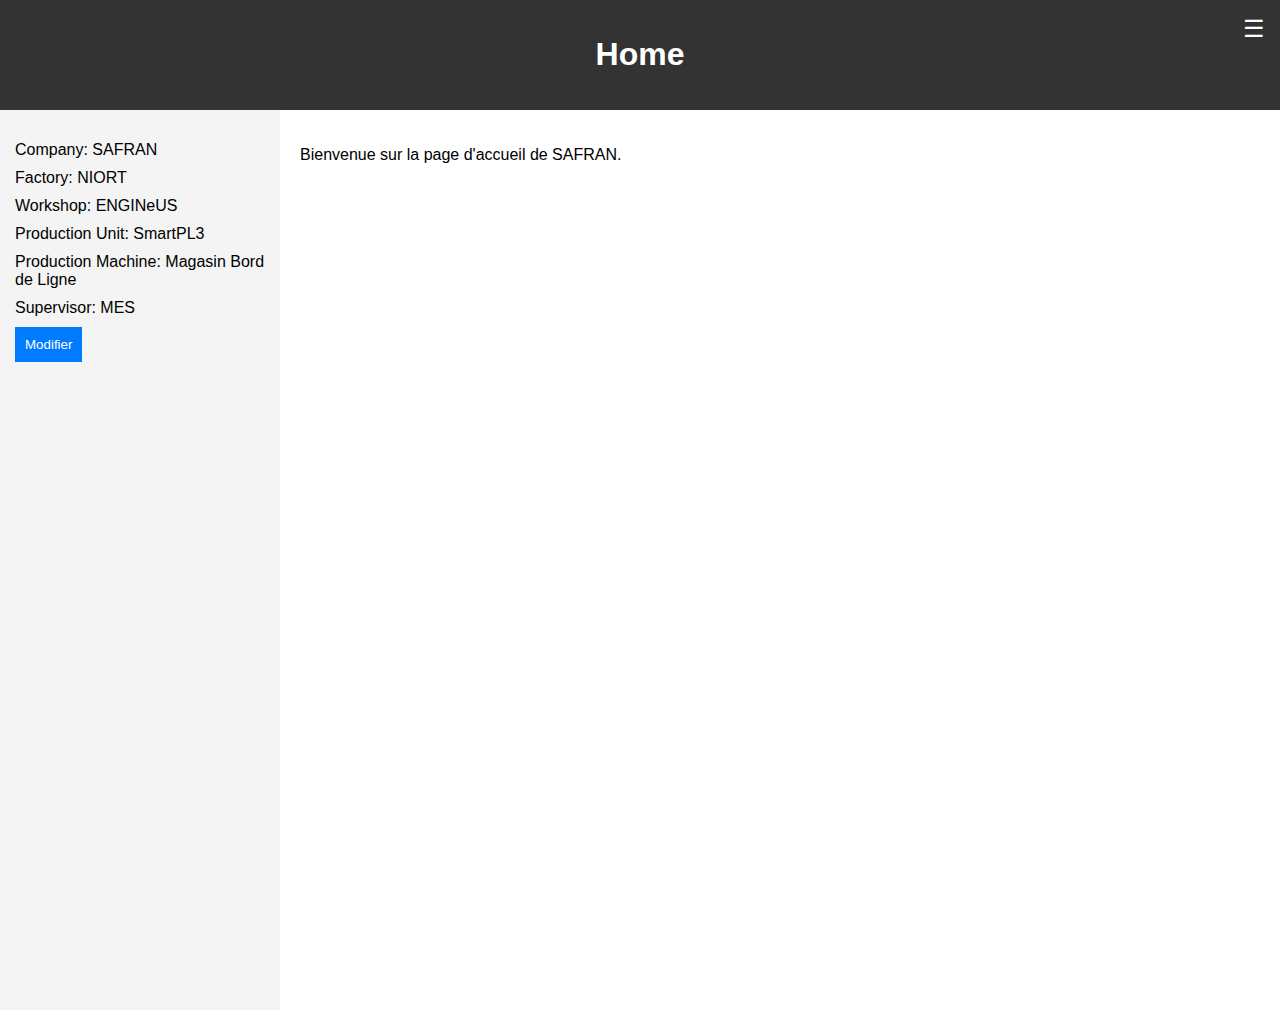
==== index.html @ 9d29e684 "Add files via upload" ====
<!DOCTYPE html>
<html lang="fr">
<head>
    <meta charset="UTF-8">
    <meta name="viewport" content="width=device-width, initial-scale=1.0">
    <title>Home - SAFRAN</title>
    <link rel="stylesheet" href="styles.css">
</head>
<body>
    <header>
        <div class="burger-menu" onclick="toggleBurgerMenu()">☰</div>
        <h1>Home</h1>
    </header>
    <div class="container">
<nav class="sidebar">
    <ul>
        <li id="company">Company: SAFRAN</li>
        <li id="factory">Factory: NIORT</li>
        <li id="workshop">Workshop: ENGINeUS</li>
        <li id="productionUnit">Production Unit: SmartPL3</li>
        <li id="productionMachine">Production Machine: Magasin Bord de Ligne</li>
        <li id="supervisor">Supervisor: MES</li>
        <li><button onclick="editInfo()">Modifier</button></li>
    </ul>
</nav>
        <main>
            <p>Bienvenue sur la page d'accueil de SAFRAN.</p>
        </main>
    </div>
    <script src="script.js"></script>
</body>
</html>
---- styles.css ----
body {
    font-family: Arial, sans-serif;
    margin: 0;
    padding: 0;
}

header {
    background-color: #333;
    color: white;
    padding: 15px;
    text-align: center;
    position: relative;
}

.burger-menu {
    position: absolute;
    top: 15px;
    right: 15px;
    font-size: 24px;
    cursor: pointer;
}

.container {
    display: flex;
    height: 100vh;
}

.sidebar {
    width: 250px;
    background-color: #f4f4f4;
    padding: 15px;
}

.sidebar ul {
    list-style-type: none;
    padding: 0;
}

.sidebar ul li {
    margin-bottom: 10px;
}

.sidebar button {
    padding: 10px;
    background-color: #007BFF;
    color: white;
    border: none;
    cursor: pointer;
}

main {
    flex-grow: 1;
    padding: 20px;
}
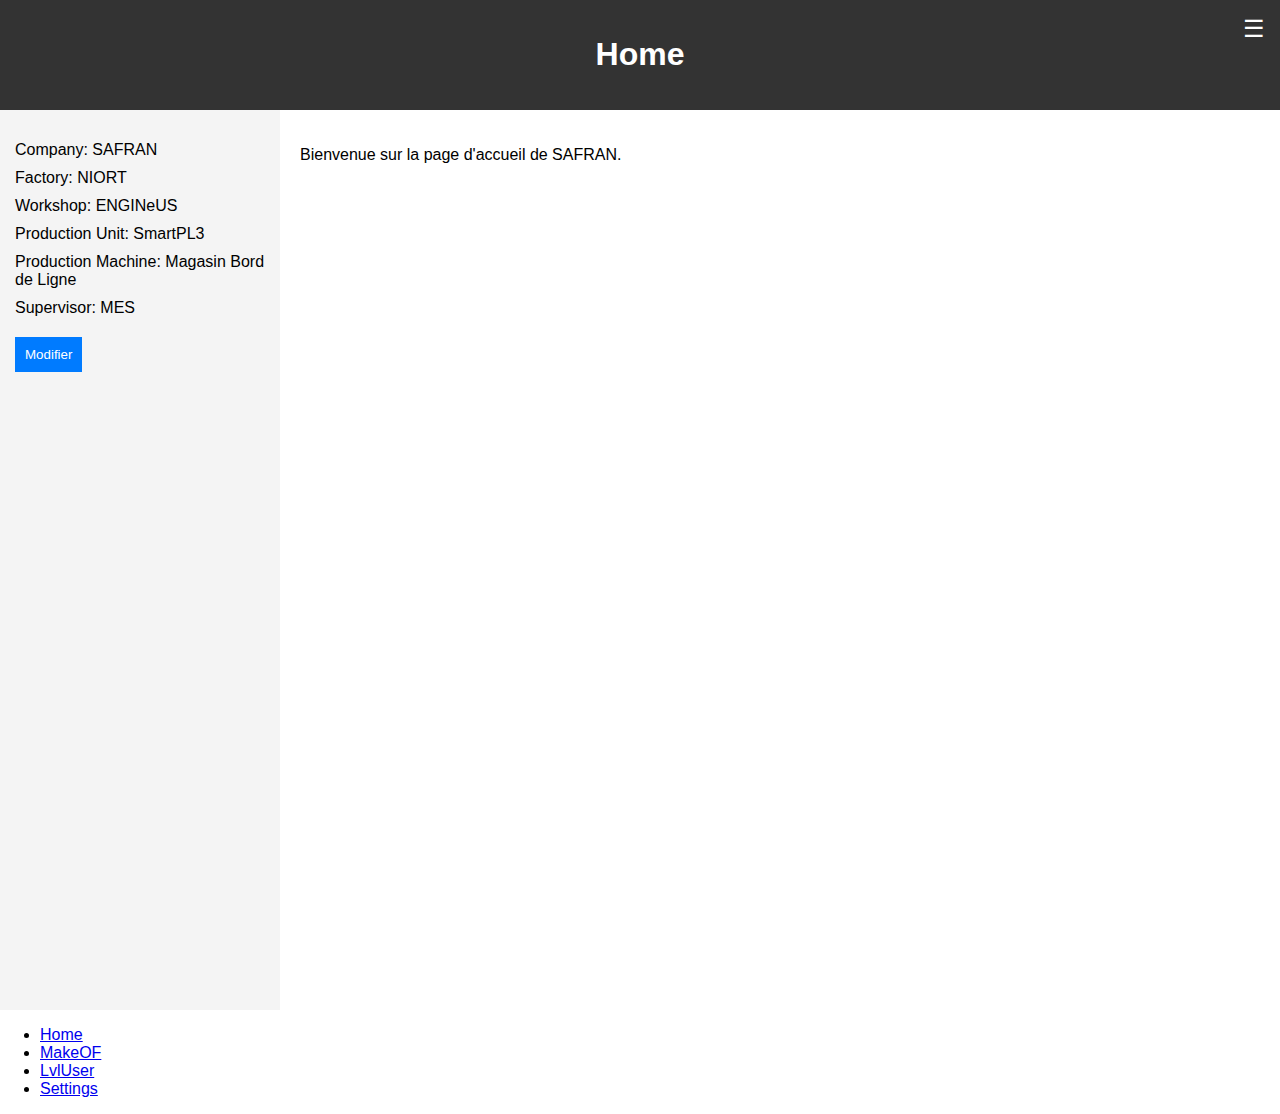
==== commit eae10b67: "Update index.html" ====
--- a/index.html
+++ b/index.html
@@ -12,21 +12,32 @@
         <h1>Home</h1>
     </header>
     <div class="container">
-<nav class="sidebar">
-    <ul>
-        <li id="company">Company: SAFRAN</li>
-        <li id="factory">Factory: NIORT</li>
-        <li id="workshop">Workshop: ENGINeUS</li>
-        <li id="productionUnit">Production Unit: SmartPL3</li>
-        <li id="productionMachine">Production Machine: Magasin Bord de Ligne</li>
-        <li id="supervisor">Supervisor: MES</li>
-        <li><button onclick="editInfo()">Modifier</button></li>
-    </ul>
-</nav>
+        <nav class="sidebar">
+            <ul>
+                <li id="company">Company: SAFRAN</li>
+                <li id="factory">Factory: NIORT</li>
+                <li id="workshop">Workshop: ENGINeUS</li>
+                <li id="productionUnit">Production Unit: SmartPL3</li>
+                <li id="productionMachine">Production Machine: Magasin Bord de Ligne</li>
+                <li id="supervisor">Supervisor: MES</li>
+                <li><button onclick="editInfo()">Modifier</button></li>
+            </ul>
+        </nav>
         <main>
             <p>Bienvenue sur la page d'accueil de SAFRAN.</p>
         </main>
     </div>
+
+    <!-- Menu burger popup -->
+    <div id="burgerMenuPopup" class="burger-menu-popup">
+        <ul>
+            <li><a href="index.html">Home</a></li>
+            <li><a href="makeOF.html">MakeOF</a></li>
+            <li><a href="lvluser.html">LvlUser</a></li>
+            <li><a href="settings.html">Settings</a></li>
+        </ul>
+    </div>
+
     <script src="script.js"></script>
 </body>
 </html>
--- a/styles.css
+++ b/styles.css
@@ -52,3 +52,18 @@
     flex-grow: 1;
     padding: 20px;
 }
+
+table, th, td {
+    border: 1px solid black;
+    border-collapse: collapse;
+    padding: 10px;
+    text-align: center;
+}
+
+th {
+    background-color: #f2f2f2;
+}
+
+button {
+    margin-top: 10px;
+}
